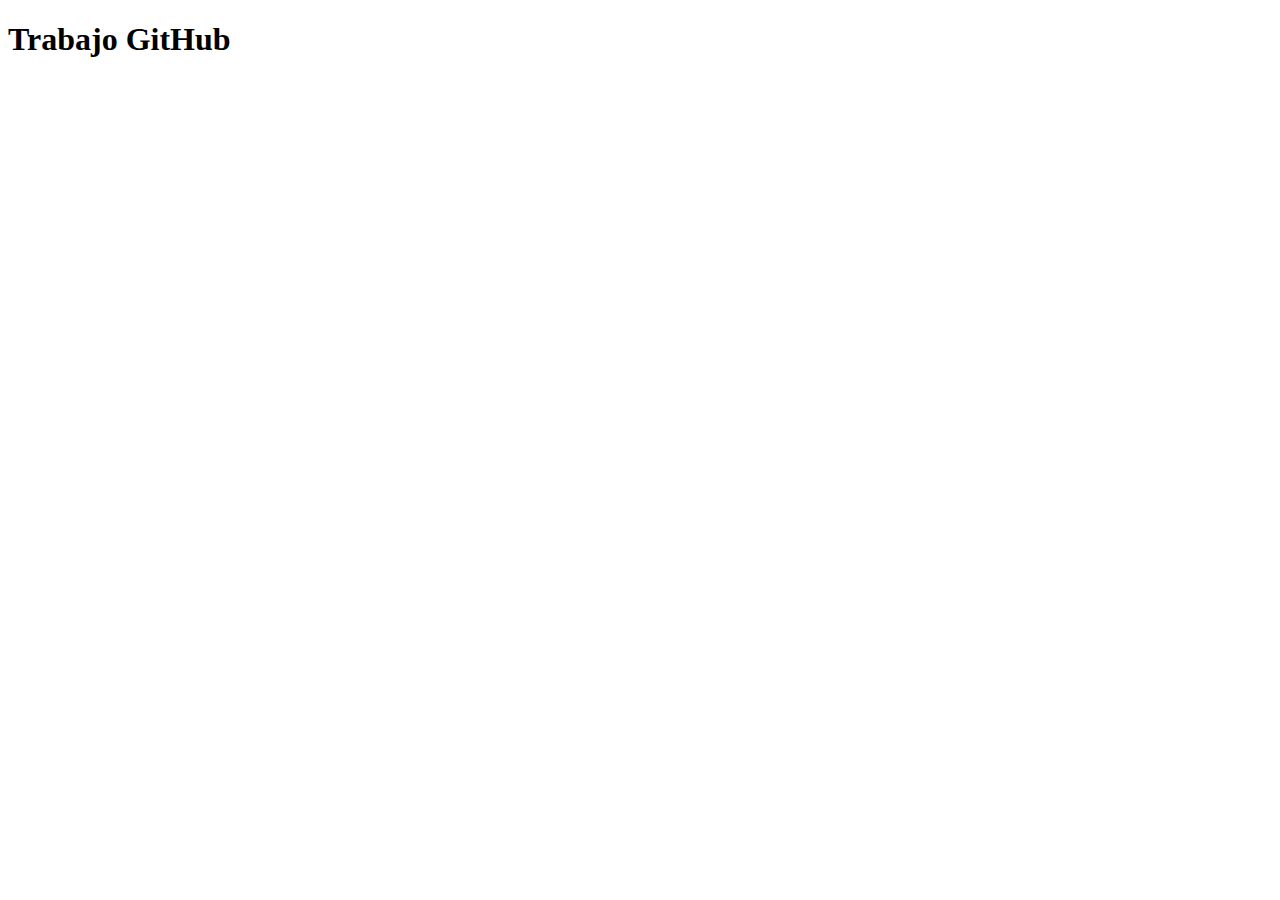
==== index.html @ b61efda2 "Comienzo de sitio" ====
<!DOCTYPE html>
<html lang="es">

<head>
    <meta charset="UTF-8">
    <meta http-equiv="X-UA-Compatible" content="IE=edge">
    <meta name="viewport" content="width=device-width, initial-scale=1.0">
    <link href="https://cdn.jsdelivr.net/npm/bootstrap@5.1.3/dist/css/bootstrap.min.css" rel="stylesheet"
        integrity="sha384-1BmE4kWBq78iYhFldvKuhfTAU6auU8tT94WrHftjDbrCEXSU1oBoqyl2QvZ6jIW3" crossorigin="anonymous">
    <script src="https://cdn.jsdelivr.net/npm/bootstrap@5.1.3/dist/js/bootstrap.bundle.min.js"
        integrity="sha384-ka7Sk0Gln4gmtz2MlQnikT1wXgYsOg+OMhuP+IlRH9sENBO0LRn5q+8nbTov4+1p"
        crossorigin="anonymous"></script>

    <title>GitHub</title>
</head>

<body>


    <header>

<div>
    <h1>Trabajo GitHub</h1>
</div>


    </header>


    <main>


    </main>


    <footer>

    </footer>


</body>

</html>
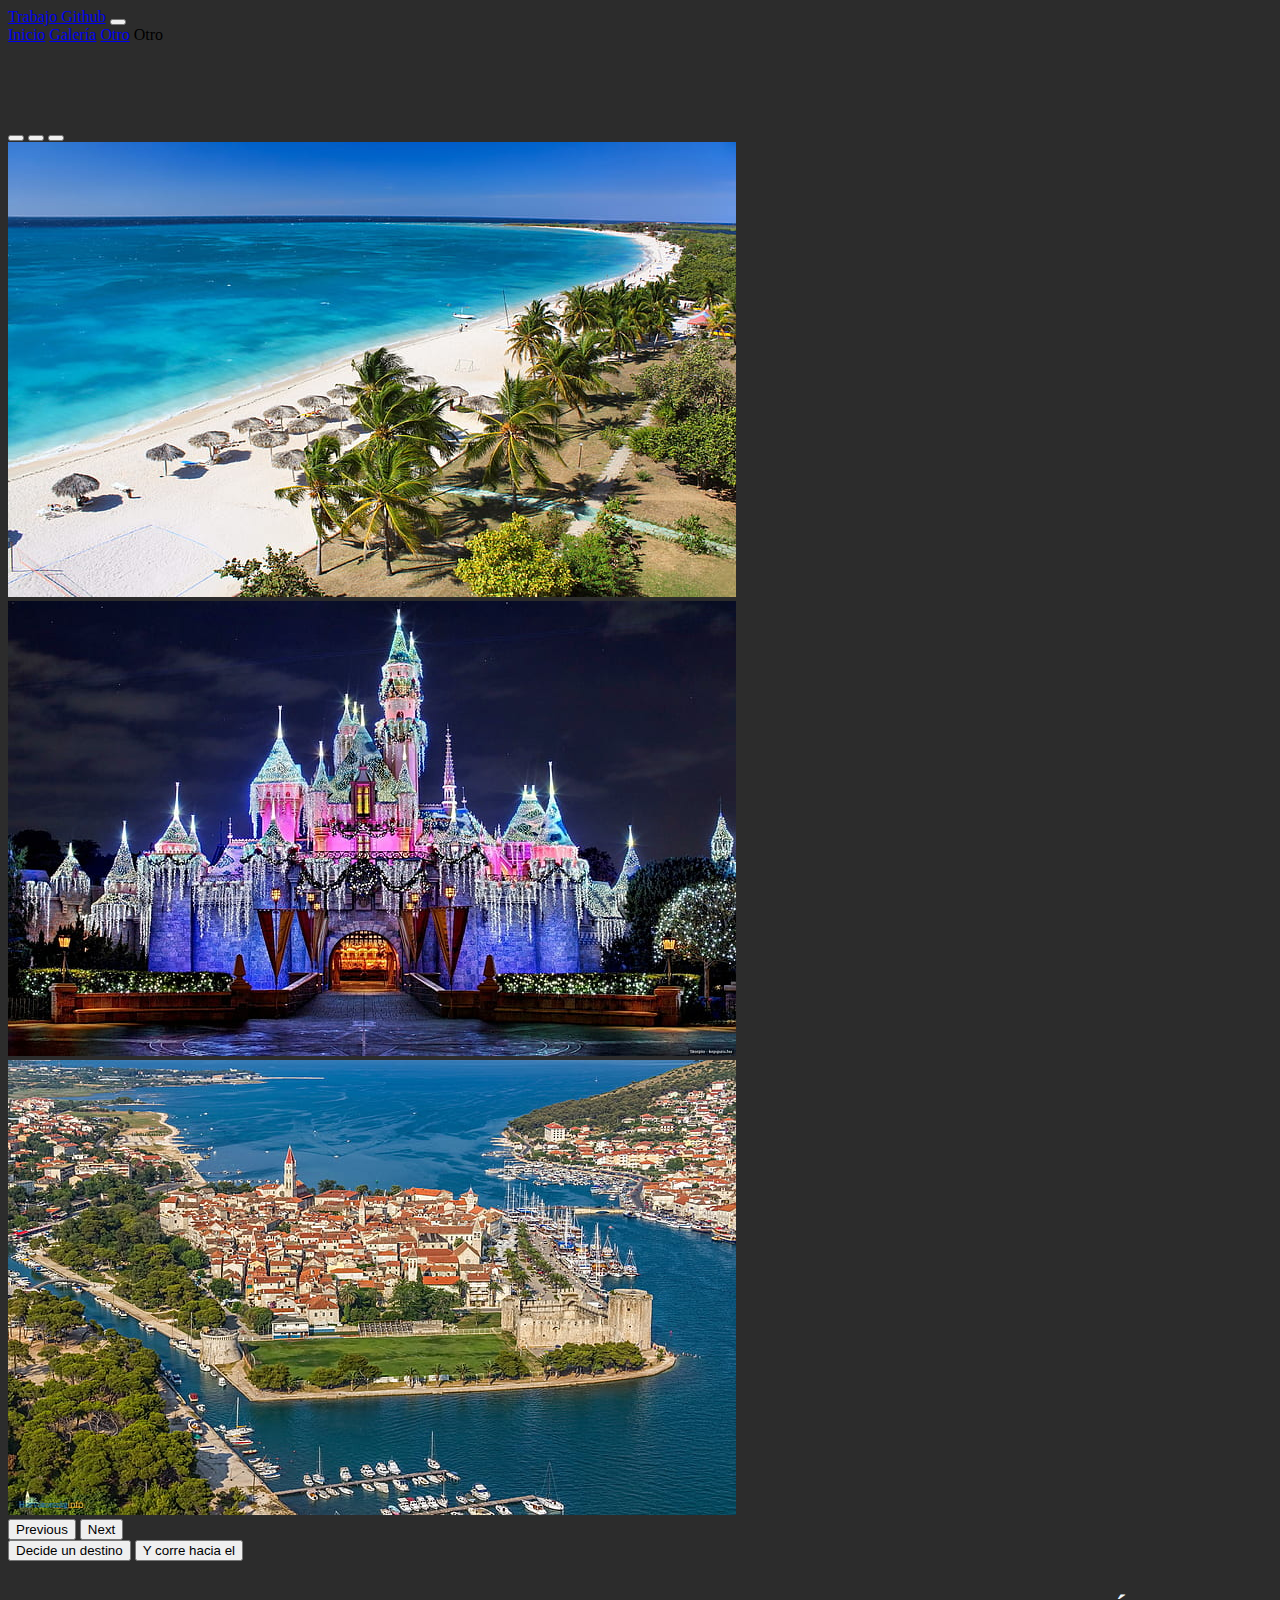
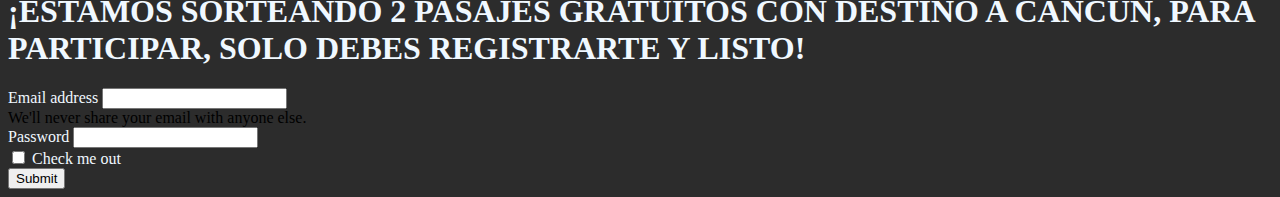
==== commit a97db87e: "bootstrap responsive" ====
--- a/index.html
+++ b/index.html
@@ -10,6 +10,7 @@
     <script src="https://cdn.jsdelivr.net/npm/bootstrap@5.1.3/dist/js/bootstrap.bundle.min.js"
         integrity="sha384-ka7Sk0Gln4gmtz2MlQnikT1wXgYsOg+OMhuP+IlRH9sENBO0LRn5q+8nbTov4+1p"
         crossorigin="anonymous"></script>
+    <link rel="stylesheet" href="css/style.css">
 
     <title>GitHub</title>
 </head>
@@ -19,16 +20,91 @@
 
     <header>
 
-<div>
-    <h1>Trabajo GitHub</h1>
-</div>
-
-
+        <div>
+            <nav class="navbar navbar-expand-lg navbar-dark bg-dark">
+                <div class="container-fluid">
+                    <a class="navbar-brand" href="#">Trabajo Github</a>
+                    <button class="navbar-toggler" type="button" data-bs-toggle="collapse"
+                        data-bs-target="#navbarNavAltMarkup" aria-controls="navbarNavAltMarkup" aria-expanded="false"
+                        aria-label="Toggle navigation">
+                        <span class="navbar-toggler-icon"></span>
+                    </button>
+                    <div class="collapse navbar-collapse" id="navbarNavAltMarkup">
+                        <div class="navbar-nav">
+                            <a class="nav-link active" aria-current="page" href="#">Inicio</a>
+                            <a class="nav-link" href="#">Galería</a>
+                            <a class="nav-link" href="#">Otro</a>
+                            <a class="nav-link disabled">Otro</a>
+                        </div>
+                    </div>
+                </div>
+            </nav>
+        </div>
     </header>
 
 
-    <main>
+    <main class="container">
 
+        <div class="col-md-12 carrusel">
+
+            <div id="carouselExampleDark" class="carousel carousel-dark slide" data-bs-ride="carousel">
+                <div class="carousel-indicators">
+                    <button type="button" data-bs-target="#carouselExampleDark" data-bs-slide-to="0" class="active"
+                        aria-current="true" aria-label="Slide 1"></button>
+                    <button type="button" data-bs-target="#carouselExampleDark" data-bs-slide-to="1"
+                        aria-label="Slide 2"></button>
+                    <button type="button" data-bs-target="#carouselExampleDark" data-bs-slide-to="2"
+                        aria-label="Slide 3"></button>
+                </div>
+                <div class="carousel-inner">
+                    <div class="carousel-item active" data-bs-interval="10000">
+                        <img src="img/viaje1.jpg" class="d-block w-100" alt="viaje">
+                    </div>
+                    <div class="carousel-item" data-bs-interval="2000">
+                        <img src="img/viaje2.jpg" class="d-block w-100" alt="viaje">
+
+                    </div>
+                    <div class="carousel-item">
+                        <img src="img/viaje3.jpg" class="d-block w-100" alt="viaje">
+                    </div>
+                </div>
+                <button class="carousel-control-prev" type="button" data-bs-target="#carouselExampleDark"
+                    data-bs-slide="prev">
+                    <span class="carousel-control-prev-icon" aria-hidden="true"></span>
+                    <span class="visually-hidden">Previous</span>
+                </button>
+                <button class="carousel-control-next" type="button" data-bs-target="#carouselExampleDark"
+                    data-bs-slide="next">
+                    <span class="carousel-control-next-icon" aria-hidden="true"></span>
+                    <span class="visually-hidden">Next</span>
+                </button>
+            </div>
+
+        </div>
+
+        <div class="d-grid gap-2">
+            <button class="btn btn-primary" type="button">Decide un destino</button>
+            <button class="btn btn-primary" type="button">Y corre hacia el</button>
+        </div>
+
+        <h1 class="subtitulo"> ¡ESTAMOS SORTEANDO 2 PASAJES GRATUITOS CON DESTINO A CANCÚN, PARA PARTICIPAR, SOLO DEBES REGISTRARTE Y LISTO!</h1>
+
+        <form class="col-md-6">
+            <div class="mb-3">
+                <label for="exampleInputEmail1" class="form-label correo">Email address</label>
+                <input type="email" class="form-control" id="exampleInputEmail1" aria-describedby="emailHelp">
+                <div id="emailHelp" class="form-text">We'll never share your email with anyone else.</div>
+            </div>
+            <div class="mb-3">
+                <label for="exampleInputPassword1" class="form-label correo">Password</label>
+                <input type="password" class="form-control" id="exampleInputPassword1">
+            </div>
+            <div class="mb-3 form-check">
+                <input type="checkbox" class="form-check-input" id="exampleCheck1">
+                <label class="form-check-label correo" for="exampleCheck1">Check me out</label>
+            </div>
+            <button type="submit" class="btn btn-primary">Submit</button>
+        </form>
 
     </main>
 
--- a/css/style.css
+++ b/css/style.css
@@ -0,0 +1,16 @@
+body{
+    background-color: rgb(44, 44, 44);
+}
+
+.carrusel{
+    margin-top: 5rem;
+}
+
+.subtitulo{
+    color: aliceblue;
+    margin-top: 2rem;
+}
+
+.correo{
+    color: aliceblue;
+}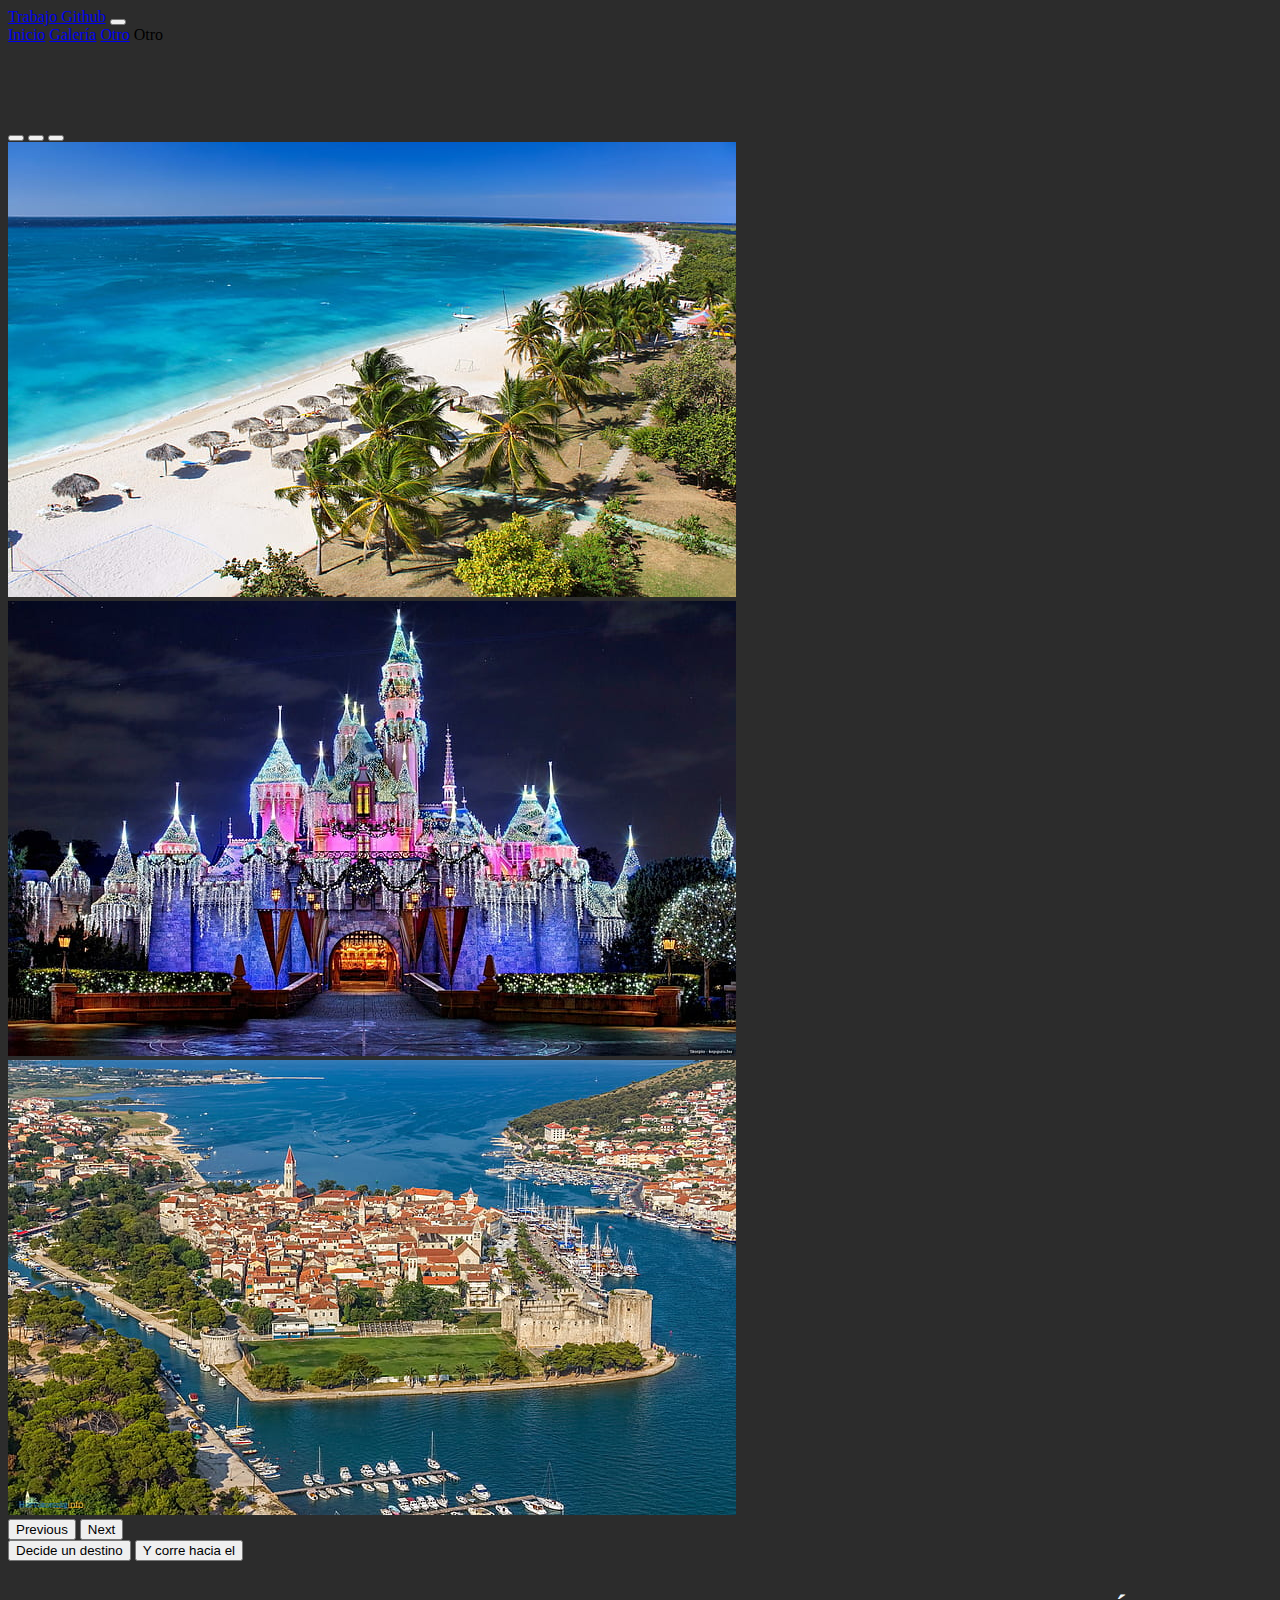
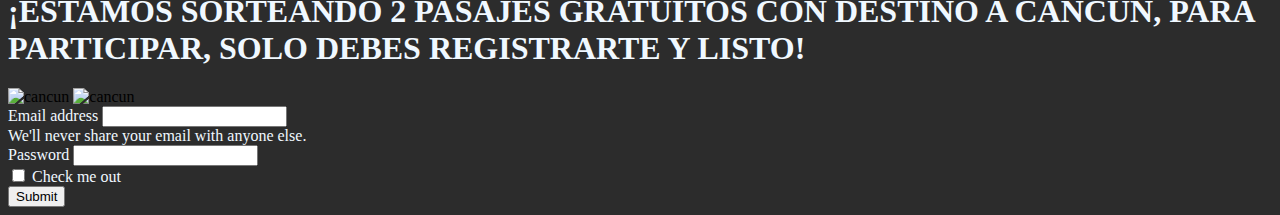
==== commit 8d57400e: "imagenes de cancun" ====
--- a/index.html
+++ b/index.html
@@ -87,13 +87,16 @@
             <button class="btn btn-primary" type="button">Y corre hacia el</button>
         </div>
 
-        <h1 class="subtitulo"> ¡ESTAMOS SORTEANDO 2 PASAJES GRATUITOS CON DESTINO A CANCÚN, PARA PARTICIPAR, SOLO DEBES REGISTRARTE Y LISTO!</h1>
+        <h1 class="subtitulo"> ¡ESTAMOS SORTEANDO 2 PASAJES GRATUITOS CON DESTINO A CANCÚN, PARA PARTICIPAR, SOLO DEBES
+            REGISTRARTE Y LISTO!</h1>
+        <img src="img/viaje5.jpg" class="rounded float-start col-md-5" alt="cancun">
+        <img src="img/viaje5.jpg" class="rounded float-end col-md-5" alt="cancun">
 
-        <form class="col-md-6">
+        <form class="col-md-6 row">
             <div class="mb-3">
                 <label for="exampleInputEmail1" class="form-label correo">Email address</label>
                 <input type="email" class="form-control" id="exampleInputEmail1" aria-describedby="emailHelp">
-                <div id="emailHelp" class="form-text">We'll never share your email with anyone else.</div>
+                <div id="emailHelp" class="form-text correo">We'll never share your email with anyone else.</div>
             </div>
             <div class="mb-3">
                 <label for="exampleInputPassword1" class="form-label correo">Password</label>
@@ -106,6 +109,9 @@
             <button type="submit" class="btn btn-primary">Submit</button>
         </form>
 
+
+
+
     </main>
 
 
--- a/css/style.css
+++ b/css/style.css
@@ -13,4 +13,4 @@
 
 .correo{
     color: aliceblue;
-}+}
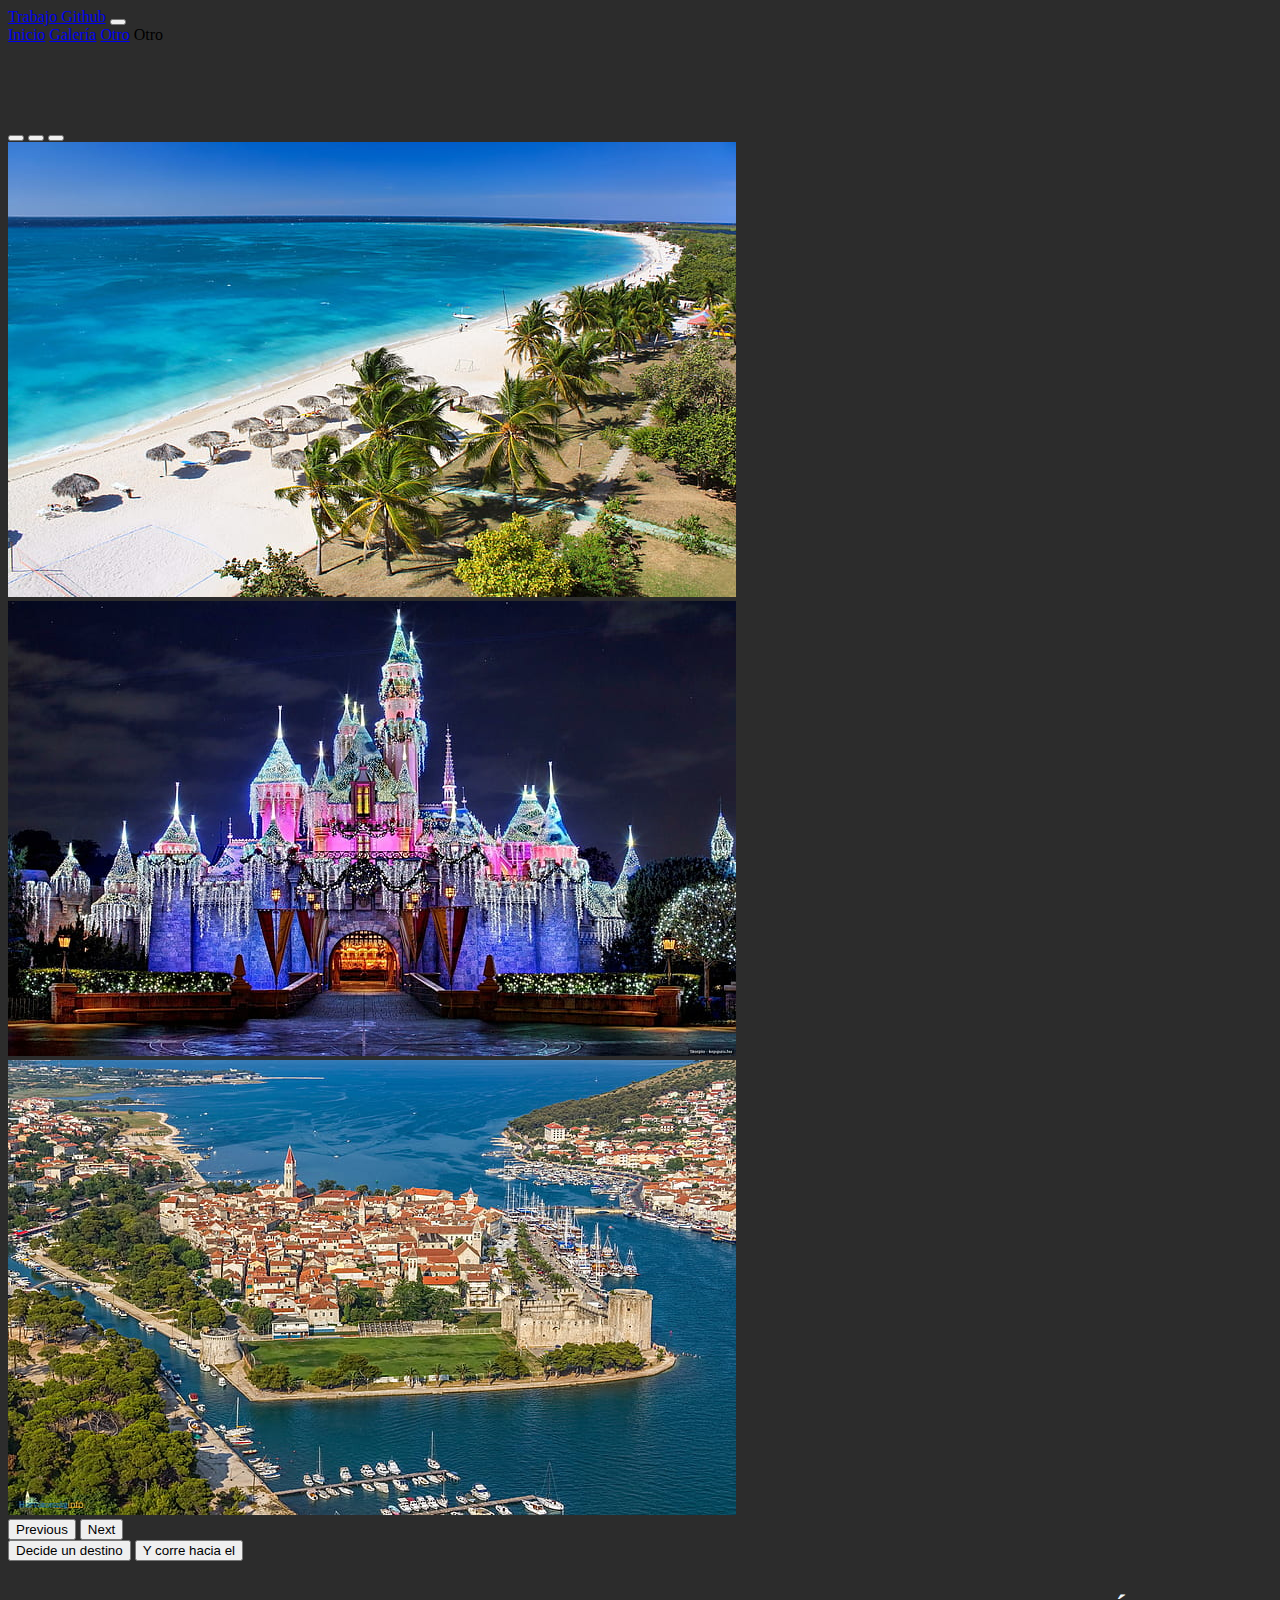
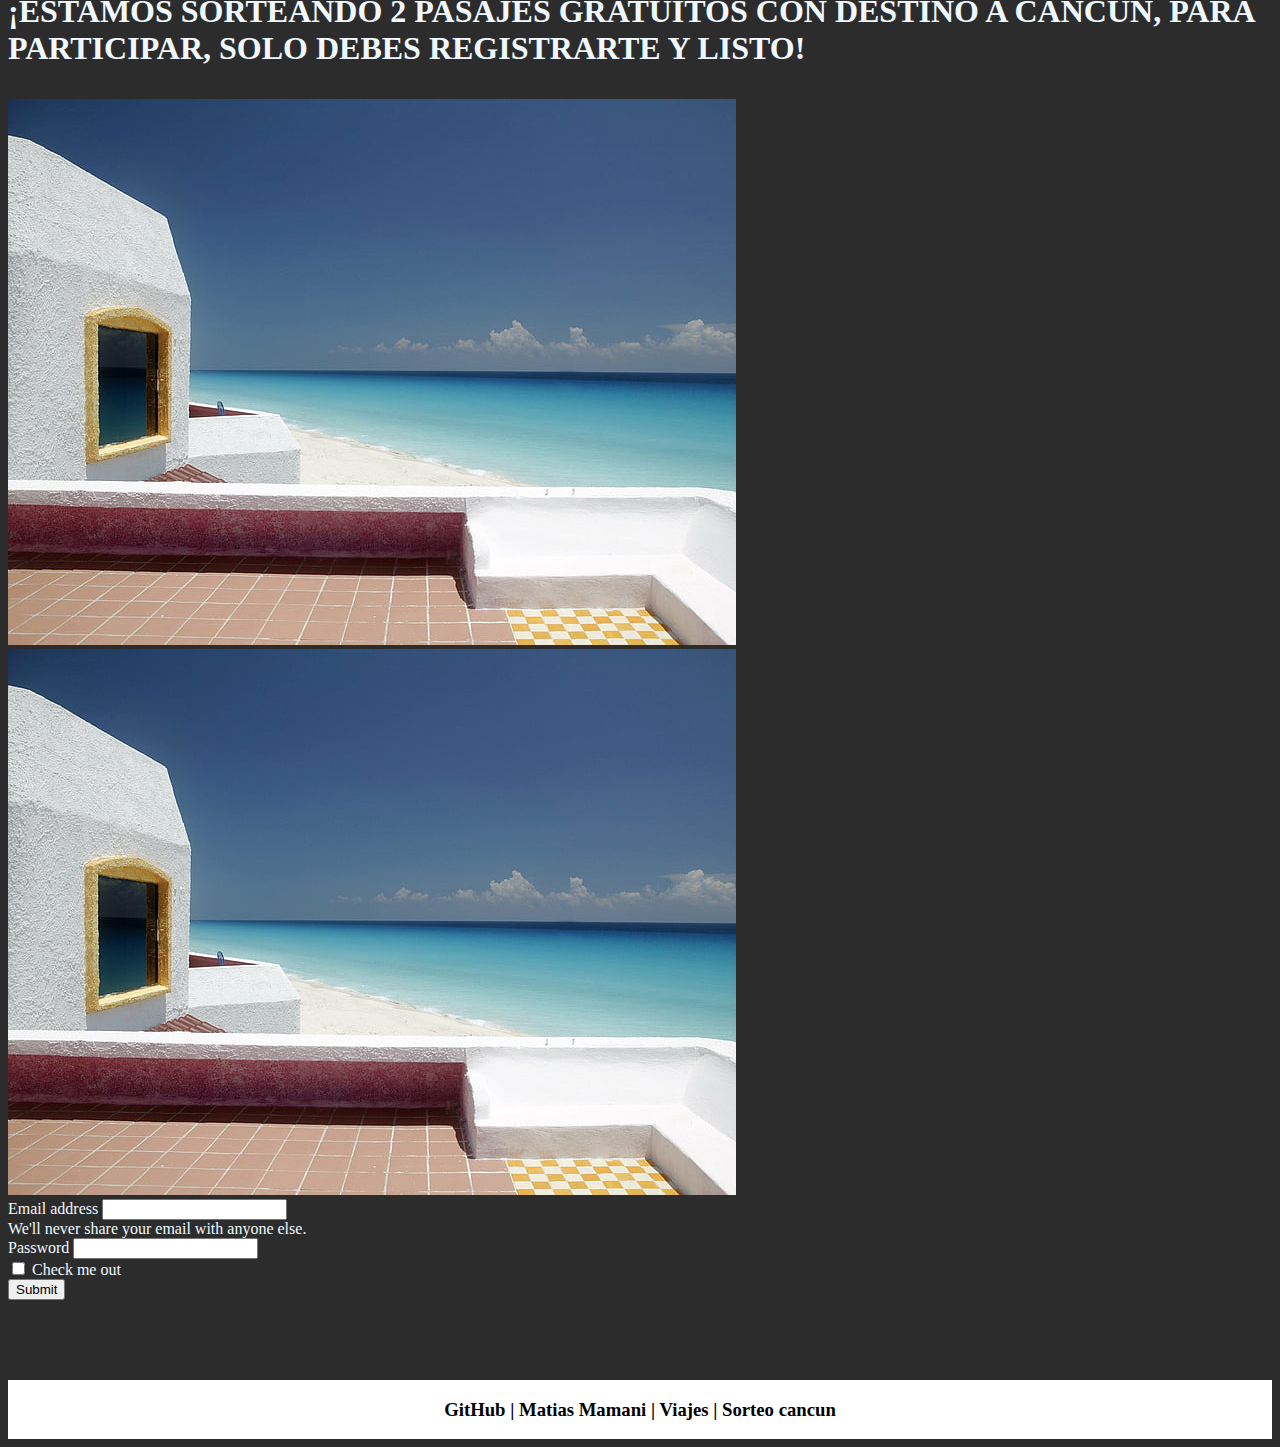
==== commit b57b91e4: "algunos margenes y versión final" ====
--- a/index.html
+++ b/index.html
@@ -92,7 +92,7 @@
         <img src="img/viaje5.jpg" class="rounded float-start col-md-5" alt="cancun">
         <img src="img/viaje5.jpg" class="rounded float-end col-md-5" alt="cancun">
 
-        <form class="col-md-6 row">
+        <form class="margen col-md-6 row">
             <div class="mb-3">
                 <label for="exampleInputEmail1" class="form-label correo">Email address</label>
                 <input type="email" class="form-control" id="exampleInputEmail1" aria-describedby="emailHelp">
@@ -115,8 +115,8 @@
     </main>
 
 
-    <footer>
-
+    <footer class="footer">
+<h3>GitHub | Matias Mamani | Viajes | Sorteo cancun </h3>
     </footer>
 
 
--- a/css/style.css
+++ b/css/style.css
@@ -9,8 +9,21 @@
 .subtitulo{
     color: aliceblue;
     margin-top: 2rem;
+    margin-bottom: 2rem;
 }
 
 .correo{
     color: aliceblue;
 }
+
+.footer{
+    background-color: white;
+    display: flex;
+    justify-content: center;
+    align-items: center;
+    width: 100%;
+}
+
+.margen{
+    margin-bottom: 5rem;
+}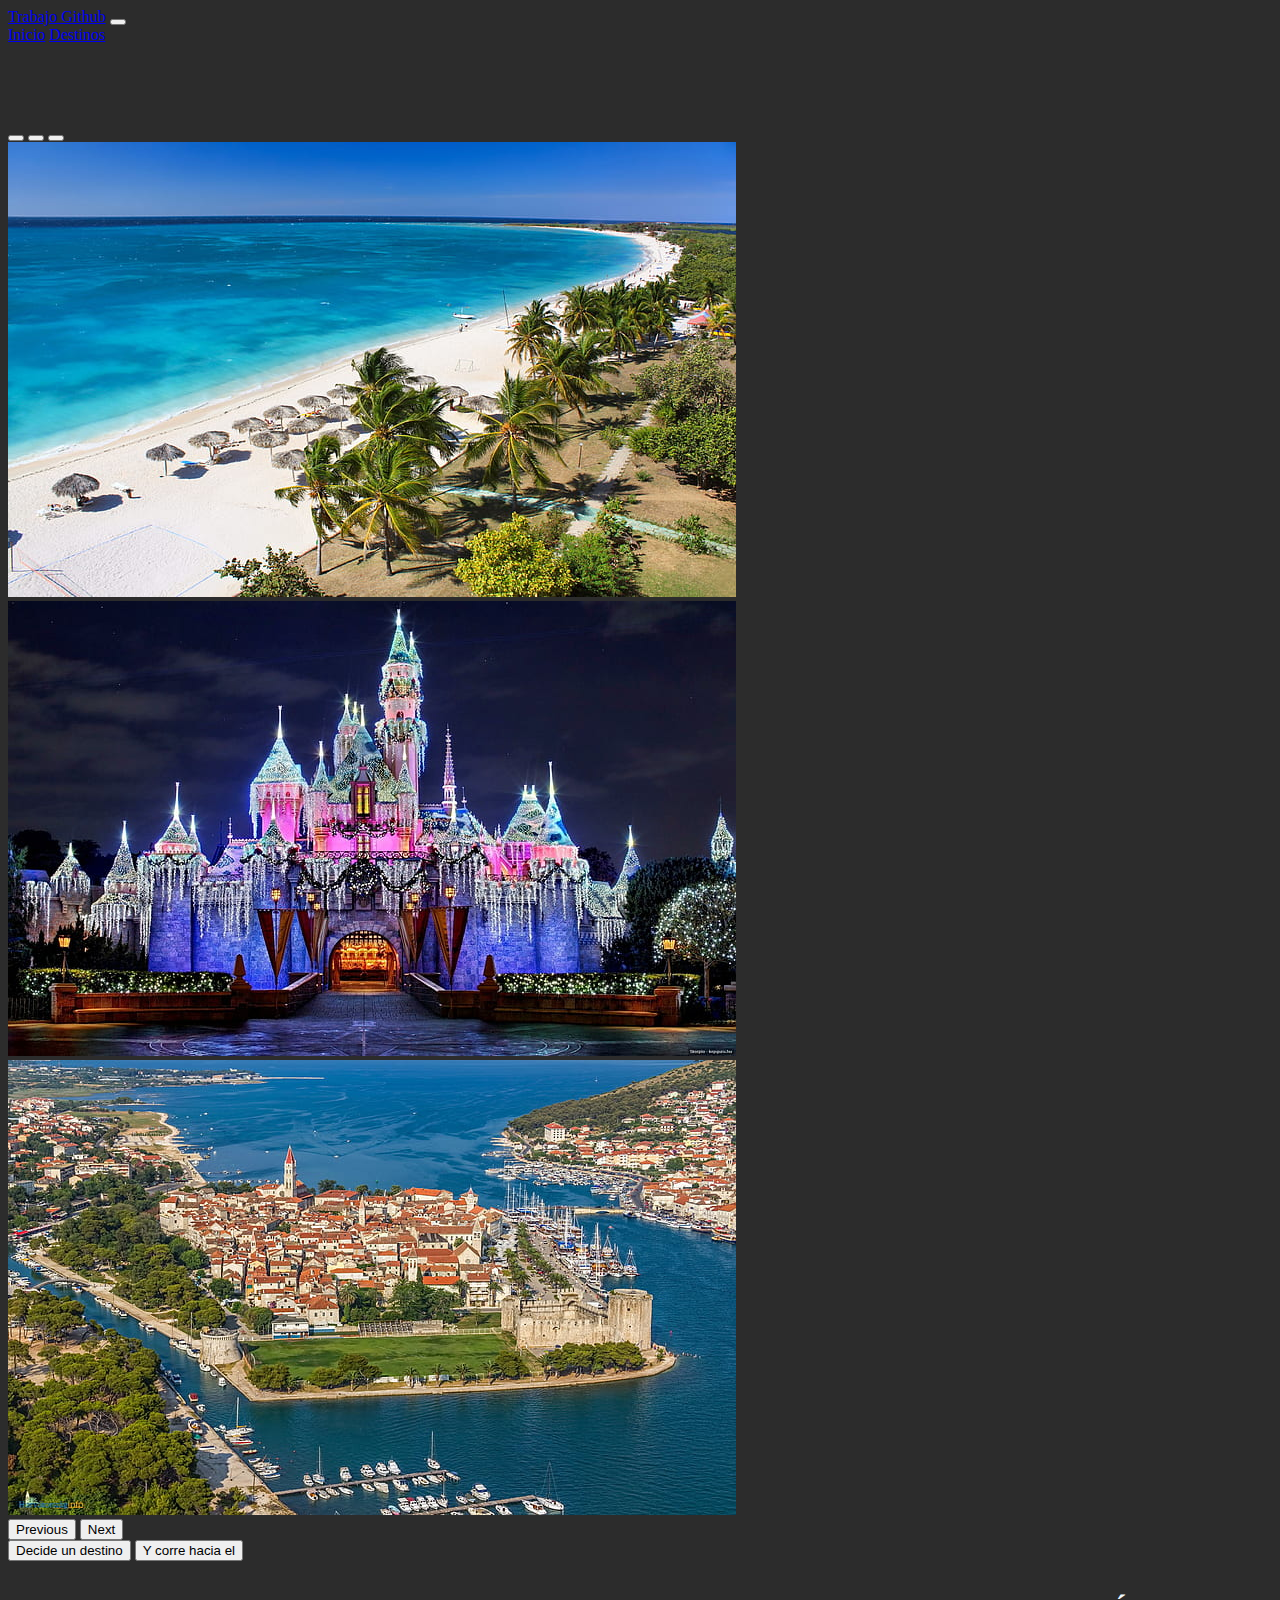
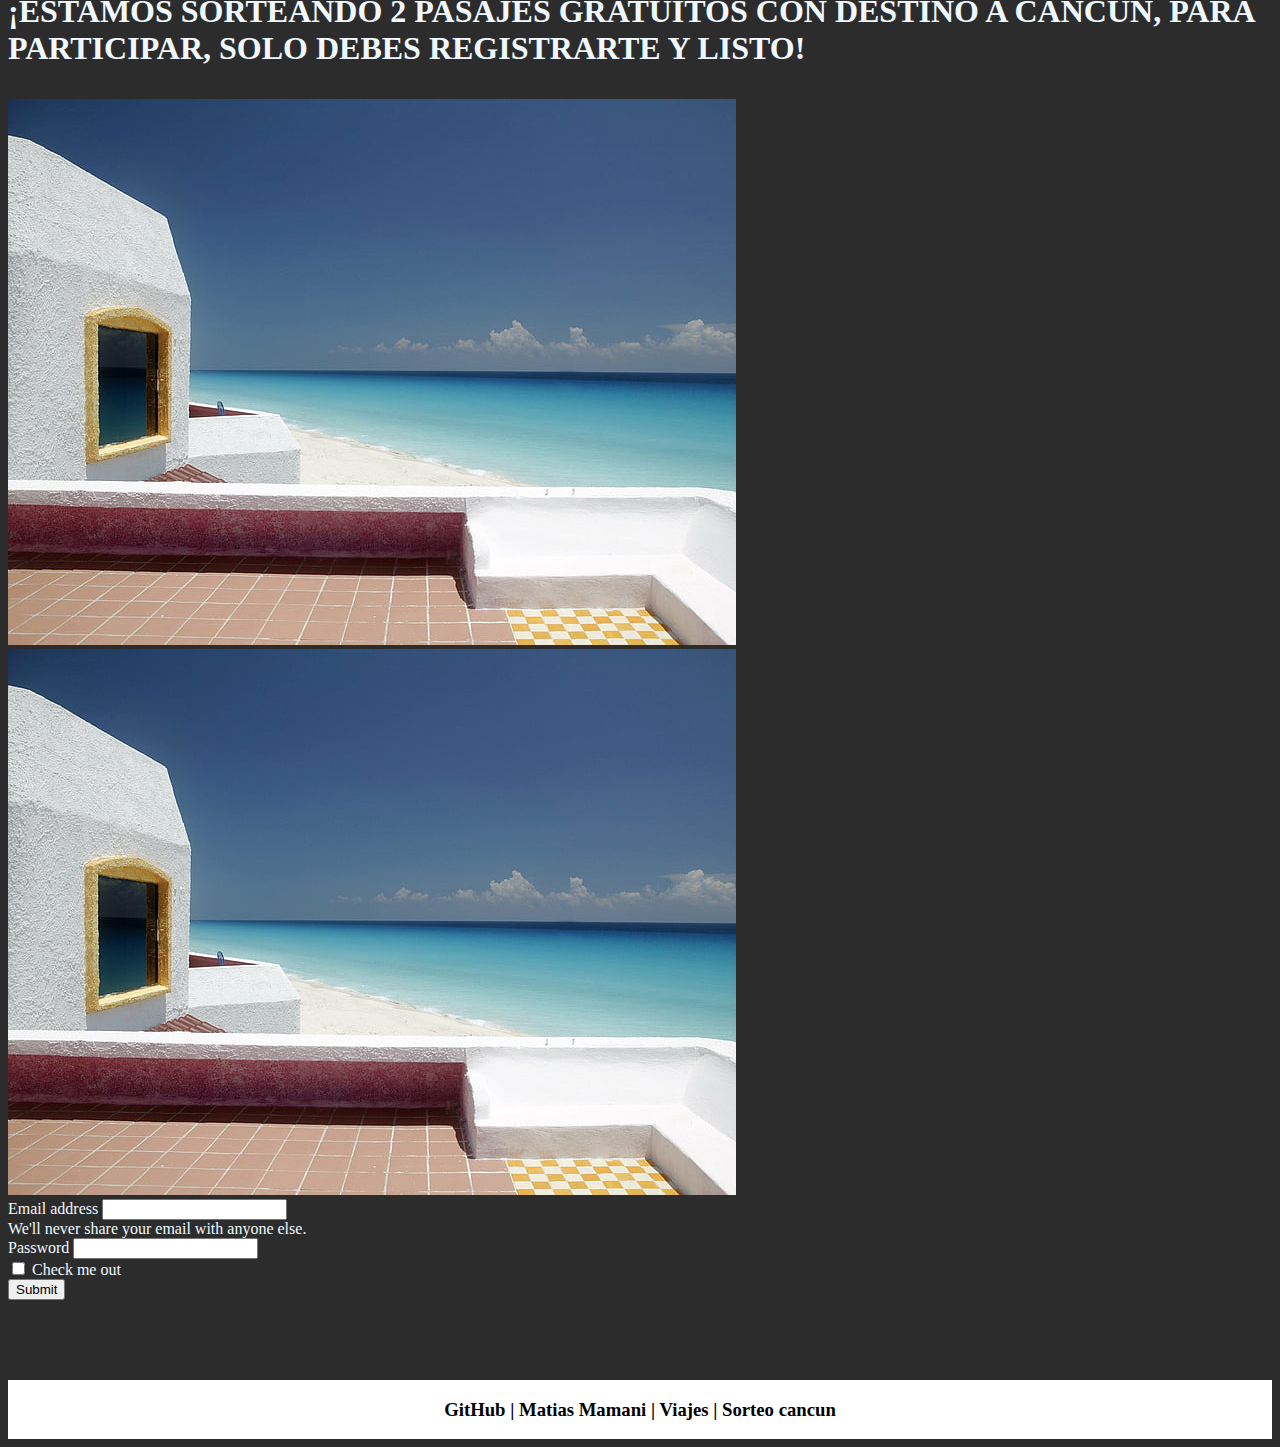
==== commit da65ead0: "agregué footer a destinos e hice funcional el navegador" ====
--- a/index.html
+++ b/index.html
@@ -32,9 +32,7 @@
                     <div class="collapse navbar-collapse" id="navbarNavAltMarkup">
                         <div class="navbar-nav">
                             <a class="nav-link active" aria-current="page" href="#">Inicio</a>
-                            <a class="nav-link" href="#">Galería</a>
-                            <a class="nav-link" href="#">Otro</a>
-                            <a class="nav-link disabled">Otro</a>
+                            <a class="nav-link" href="pages/destinos.html">Destinos</a>
                         </div>
                     </div>
                 </div>
--- a/css/style.css
+++ b/css/style.css
@@ -9,7 +9,7 @@
 .subtitulo{
     color: aliceblue;
     margin-top: 2rem;
-    margin-bottom: 2rem;
+    margin-bottom: 2rem ;
 }
 
 .correo{
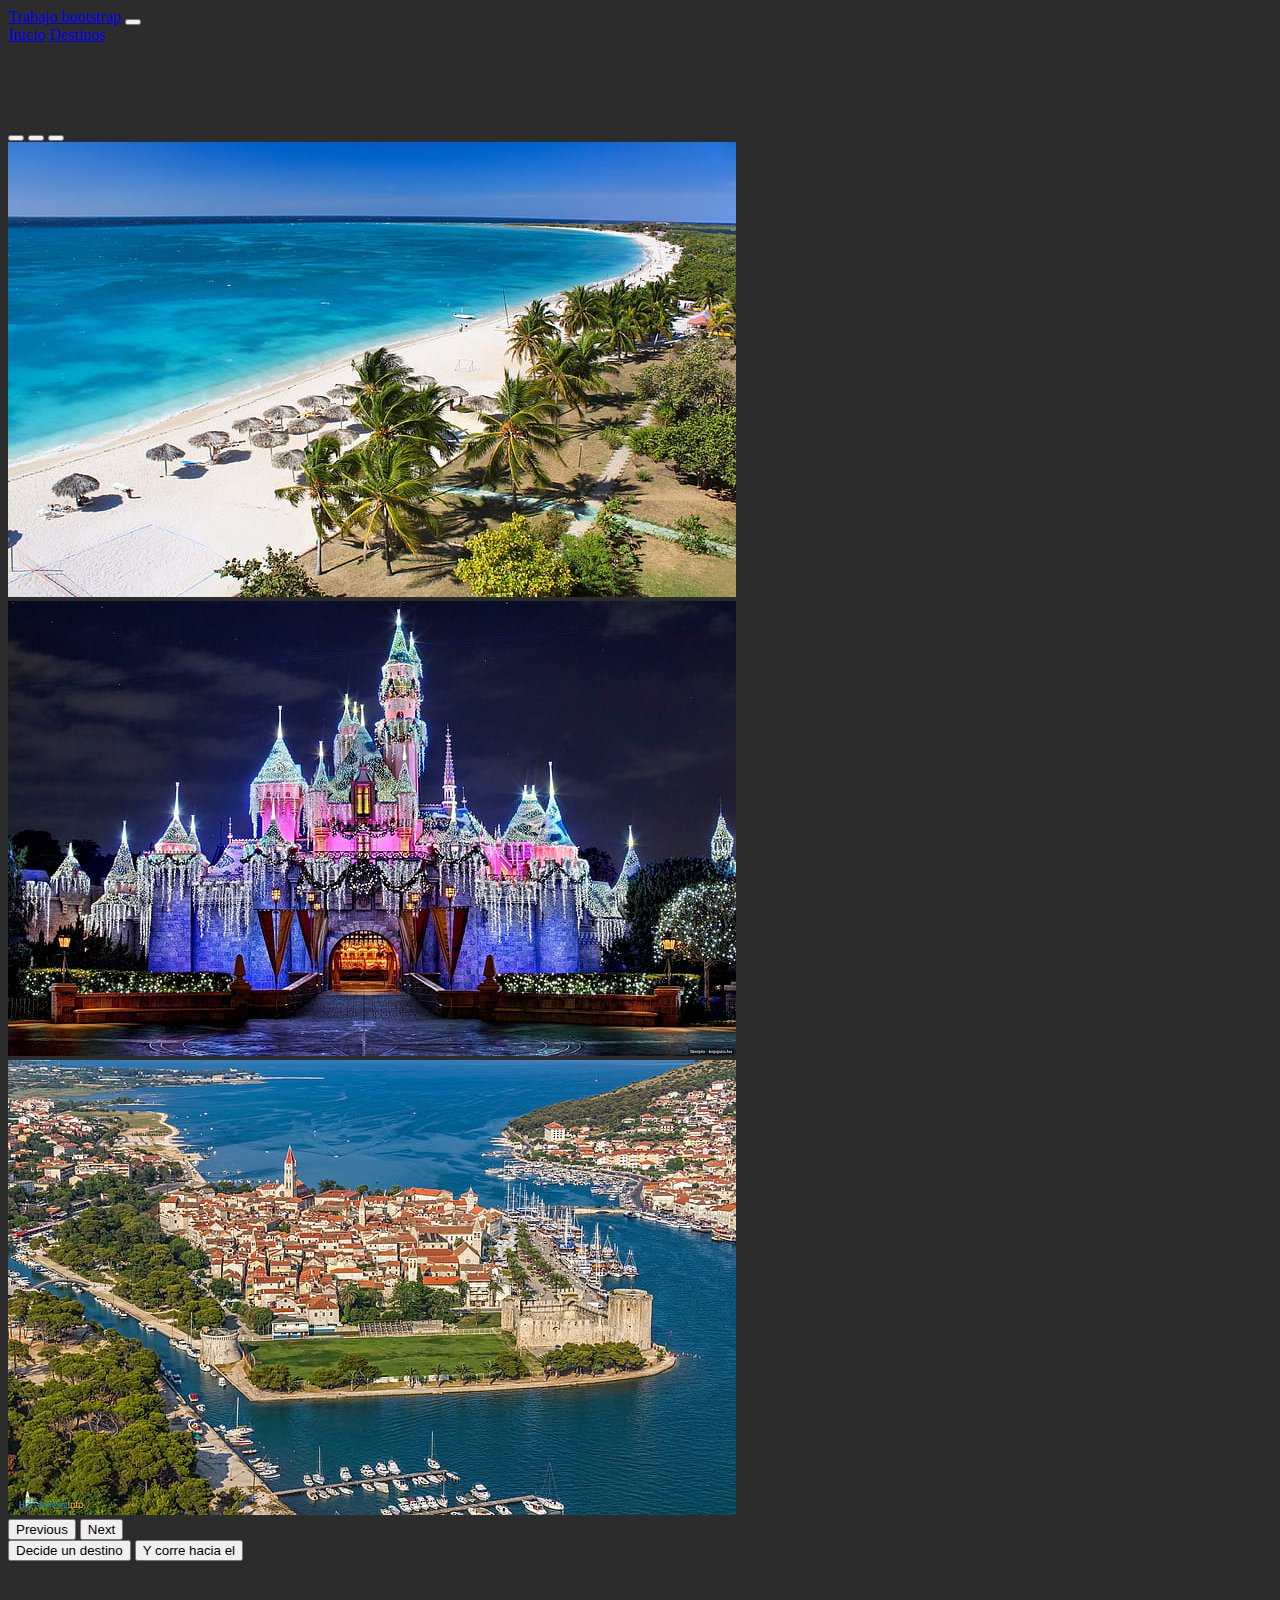
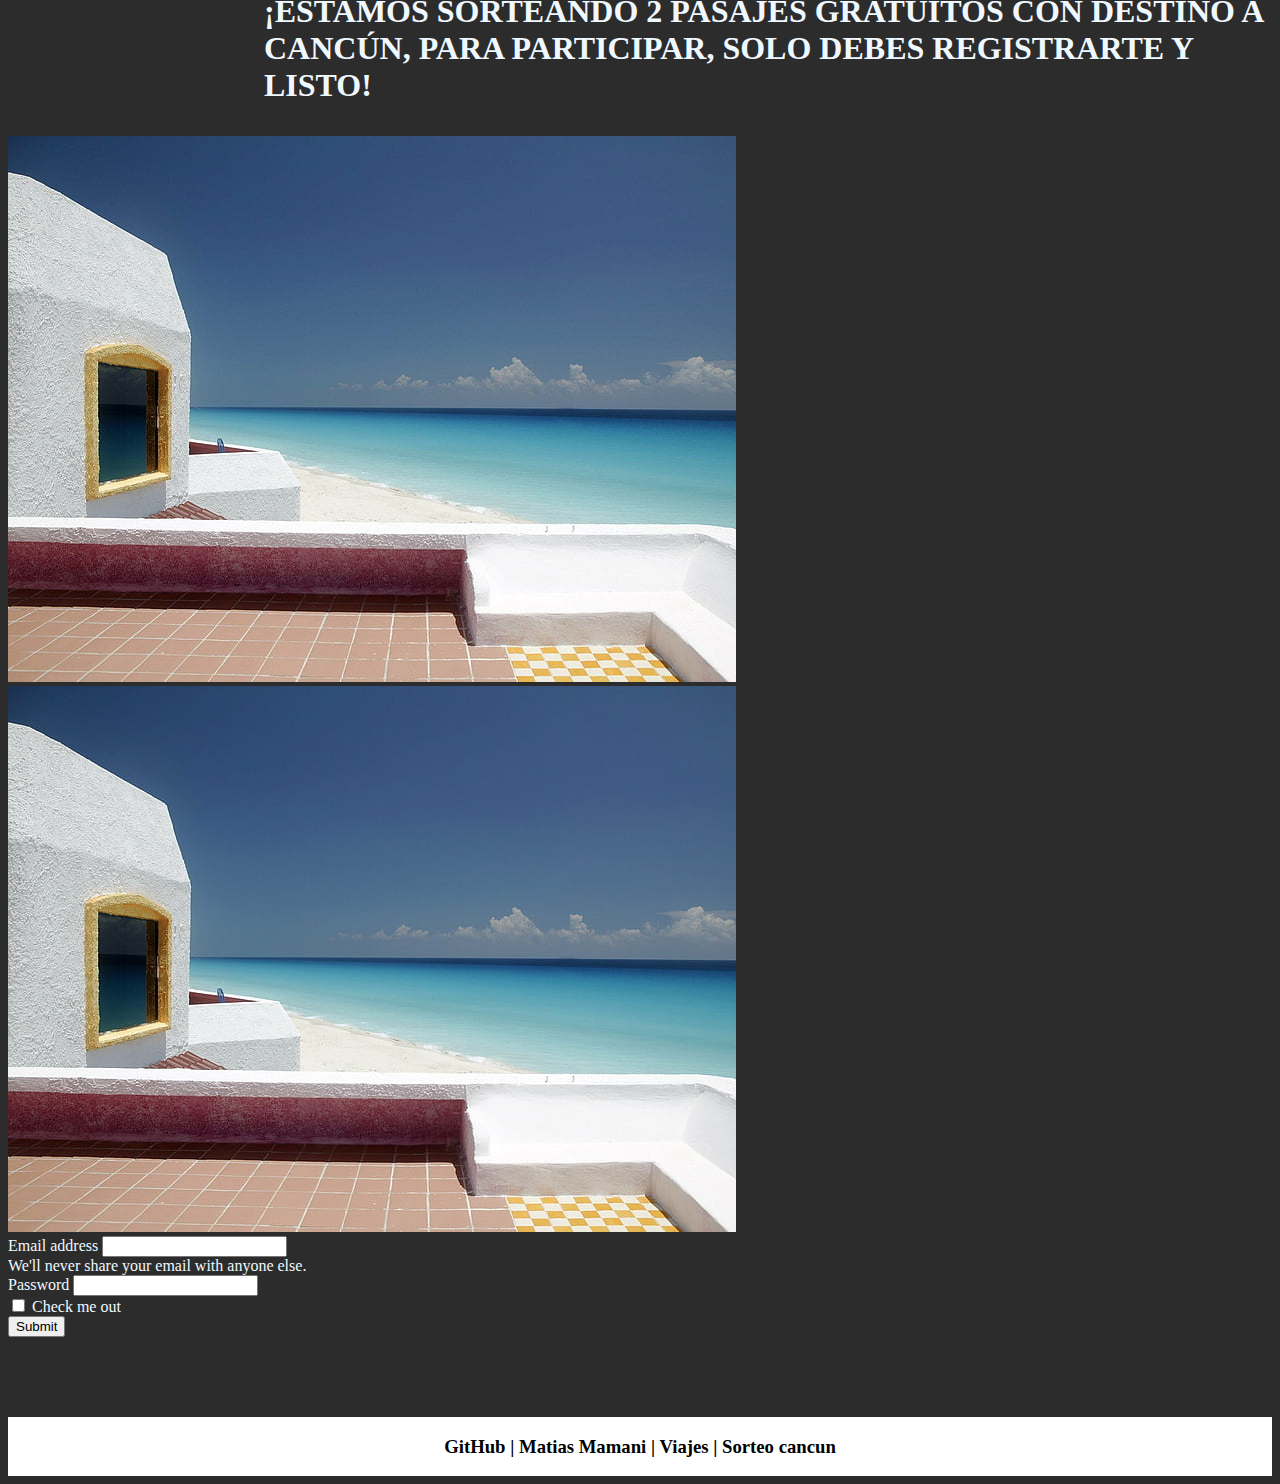
==== commit 788a2691: "cambié el nombre" ====
--- a/index.html
+++ b/index.html
@@ -23,7 +23,7 @@
         <div>
             <nav class="navbar navbar-expand-lg navbar-dark bg-dark">
                 <div class="container-fluid">
-                    <a class="navbar-brand" href="#">Trabajo Github</a>
+                    <a class="navbar-brand" href="#">Trabajo bootstrap</a>
                     <button class="navbar-toggler" type="button" data-bs-toggle="collapse"
                         data-bs-target="#navbarNavAltMarkup" aria-controls="navbarNavAltMarkup" aria-expanded="false"
                         aria-label="Toggle navigation">
--- a/css/style.css
+++ b/css/style.css
@@ -10,6 +10,7 @@
     color: aliceblue;
     margin-top: 2rem;
     margin-bottom: 2rem ;
+    margin-left: 16rem;
 }
 
 .correo{
@@ -26,4 +27,5 @@
 
 .margen{
     margin-bottom: 5rem;
-}+}
+
